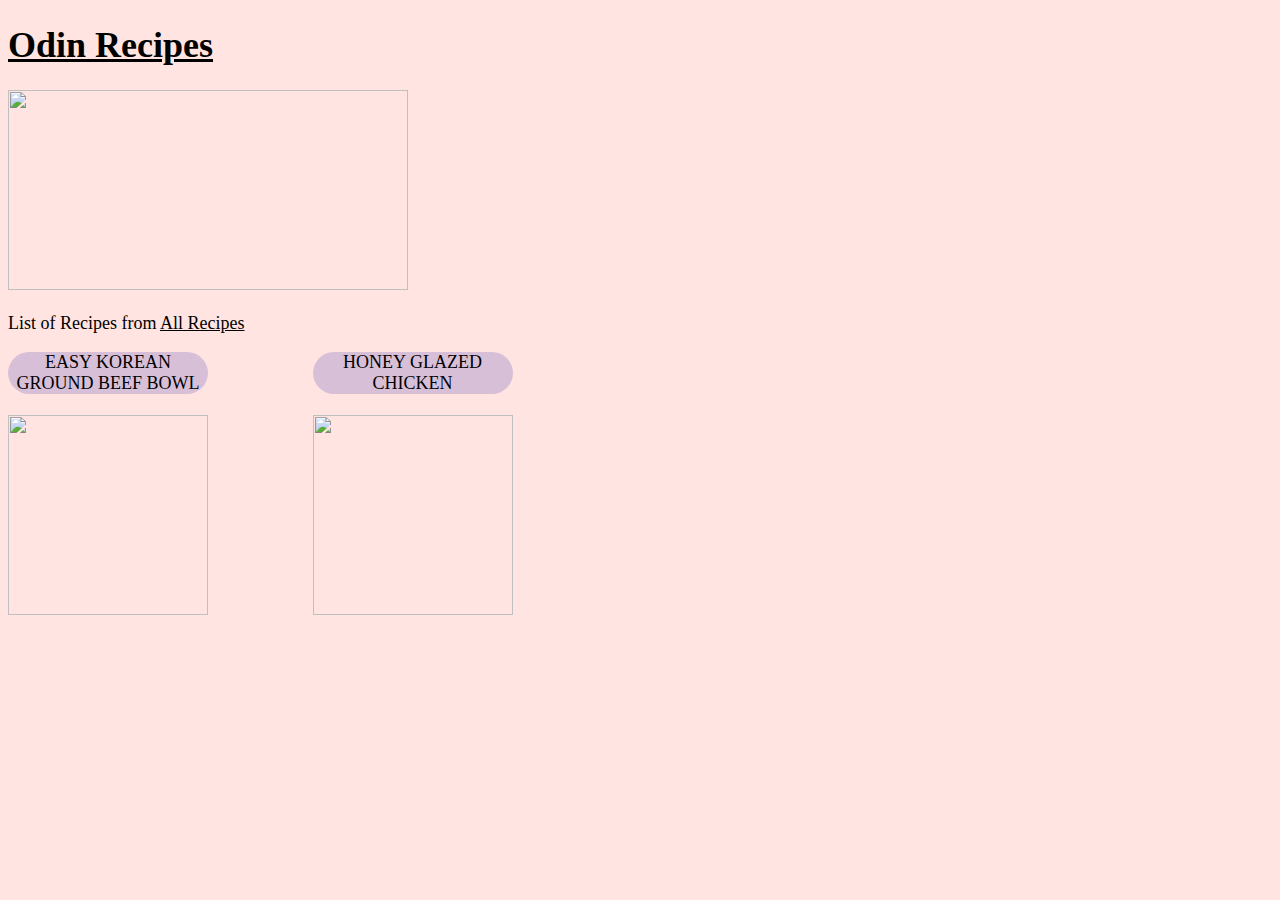
==== index.html @ 799b6a02 "added bit off css" ====
<!DOCTYPE html>
<html lang="en">
    <head>
        <meta charset="UTF-8">
        <meta http-equiv="X-UA-Compatible" content="IE=edge">
        <meta name="viewport" content="width=device-width, initial-scale=1.0">
        <title>Project : Recipe</title>
        <link rel="stylesheet" type="text/css" href="/css/styles.css" />
    </head>
    <body>
        <div class = "text">
            <h1 class = "title">Odin Recipes</h1>
            <img src="/images/allrecipies-LOGO.png" width="400" height="200">
            <p>List of Recipes from <a href = "https://www.allrecipes.com/" target = "_blank" >All Recipes</a></p>

            <div class="menu">

                <a href="./recipes/Korean-Beef-Bowl.html" >Easy Korean Ground Beef Bowl</a>
                <a href="./recipes/Honey-Glazed-Chicken.html" >Honey Glazed Chicken</a>

                <br><br>
                <img src = "./images/KoreanBeefBowl/Easy-Korean-Ground-Beef-Bowl.png" width = "200" height = "200" >
                <img src = "./images/HoneyGlazedChicken/Honey-Glazed-Chicken.png" width="200" height="200" > 

                <!-- <ul class = "menu">
                    <li>
                        <a href = "./recipes/Korean-Beef-Bowl.html">
                            Easy Korean Ground Beef Bowl
                        </a>
                    </li>
                    <br>
                    <img src = "./images/KoreanBeefBowl/Easy-Korean-Ground-Beef-Bowl.png" width = "200" height = "200">
                    
                    <br>
                    <li>
                        <a href="./recipes/Honey-Glazed-Chicken.html">
                            Honey Glazed Chicken
                        </a>
                    </li>
                    <br>
                    <img src = "./images/HoneyGlazedChicken/Honey-Glazed-Chicken.png" width="200" height="200"> 
                </ul> -->
            </div>
        </div>

    </body>
</html>
---- css/styles.css ----
*{
    background-color:mistyrose;
    text-align: left;
    color: black;
}

.title{
    font-family: 'Lucida Sans';
    text-decoration: underline;
}

.text{
    font-size:large;
    font-family: Georgia;
}

ul{
    list-style-type: square;
}

menu{
    display:flex;
}

.menu a{
    display: inline-block;
    margin-right: 100px;
    width: 200px;
    text-align: center;
    text-transform: uppercase;
    background-color:thistle;
    transition-duration: 0.4s;
    border-radius: 25px;
    text-decoration: none;
}


.menu a:hover{
    background-color: mistyrose; 
    color: black;
    text-decoration: underline;
}


.linkbutton{
    display: inline-block;
    margin-right: 100px;
    width: 200px;
    text-align: center;
    text-transform: uppercase;
    background-color:thistle;
    transition-duration: 0.4s;
    border-radius: 25px;
    text-decoration: none;
}

.linkbutton:hover{
    background-color: mistyrose; 
    color: yellowgreen;
    text-decoration: underline;
}


.menu img{
    max-width: auto;
    max-height: auto;
    margin-right: 100px;
}


button{
    outline-style:dashed;
    border-radius: 25px;
    transition-duration: 0.4s;
}

button:hover{
    background-color: #4CAF50; 
    color: white;
}
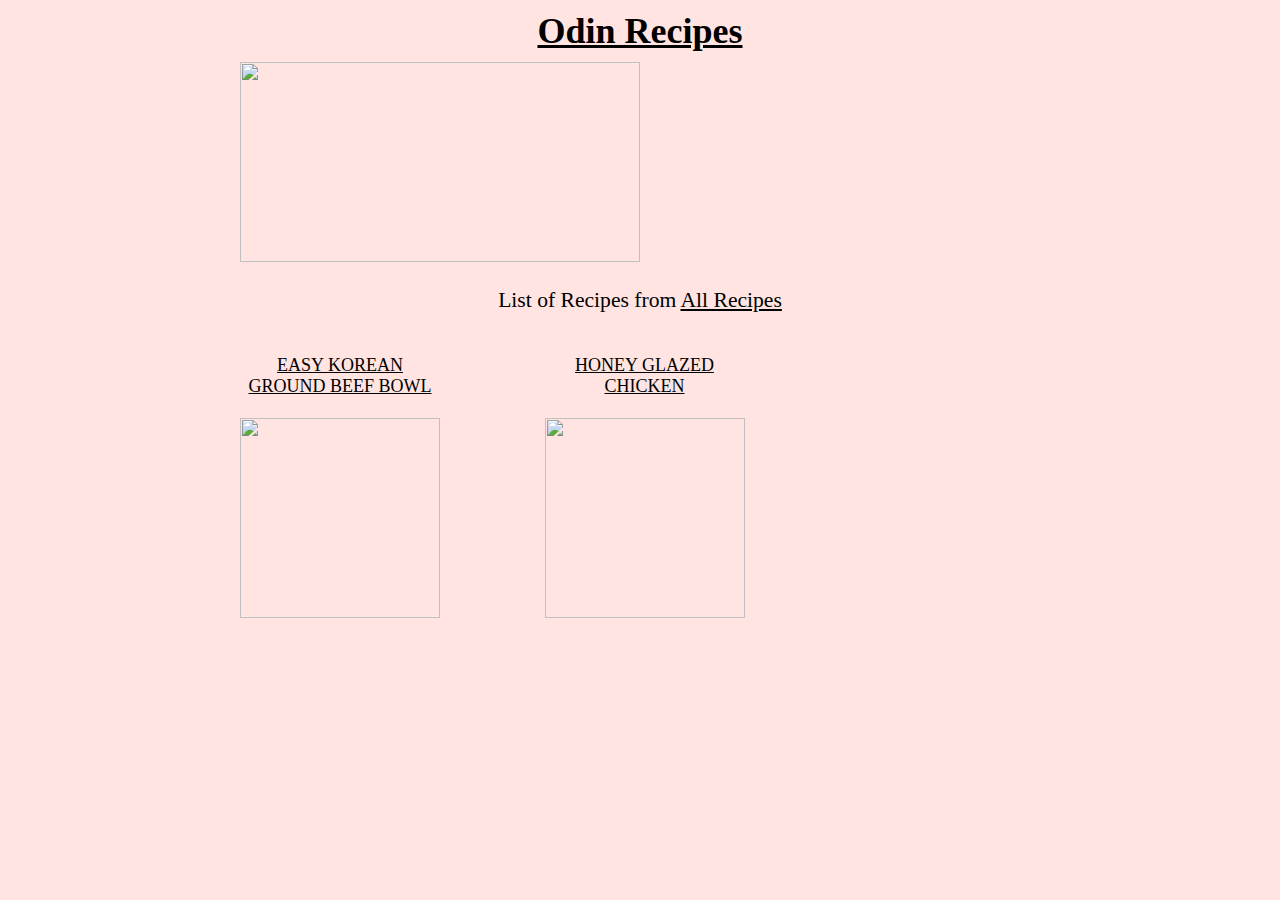
==== commit fe0bec35: "added some more style to the page and items using css" ====
--- a/index.html
+++ b/index.html
@@ -9,14 +9,19 @@
     </head>
     <body>
         <div class = "text">
-            <h1 class = "title">Odin Recipes</h1>
-            <img src="/images/allrecipies-LOGO.png" width="400" height="200">
-            <p>List of Recipes from <a href = "https://www.allrecipes.com/" target = "_blank" >All Recipes</a></p>
+            <div class = "header">
 
-            <div class="menu">
+                <h1 class = "title">Odin Recipes</h1>
+                <img src="/images/allrecipies-LOGO.png" width="400" height="200">
+                <br><br>
+                <p>List of Recipes from <a href = "https://www.allrecipes.com/" target = "_blank" >All Recipes</a></p>
+                <br><br>
+            </div>
 
-                <a href="./recipes/Korean-Beef-Bowl.html" >Easy Korean Ground Beef Bowl</a>
-                <a href="./recipes/Honey-Glazed-Chicken.html" >Honey Glazed Chicken</a>
+            <div class= "menu">
+
+                <a href="./recipes/Korean-Beef-Bowl.html" class="mainlinkbtn">Easy Korean Ground Beef Bowl</a>
+                <a href="./recipes/Honey-Glazed-Chicken.html" class="mainlinkbtn">Honey Glazed Chicken</a>
 
                 <br><br>
                 <img src = "./images/KoreanBeefBowl/Easy-Korean-Ground-Beef-Bowl.png" width = "200" height = "200" >
--- a/css/styles.css
+++ b/css/styles.css
@@ -1,20 +1,43 @@
-
 *{
     background-color:mistyrose;
     text-align: left;
     color: black;
+    /* outline: 3px solid red; */
+    max-width: 800px;
+    margin: auto;
 }
 
 .title{
     font-family: 'Lucida Sans';
     text-decoration: underline;
+    margin-top: 10px;
+    margin-bottom: 10px;
+    text-align: center;
+}
+
+.title h2{
+    font-family: 'Lucida Sans';
+    text-decoration: underline;
+    margin-top: 20px;
+    margin-bottom: 20px;
+    text-align: center;
 }
 
 .text{
     font-size:large;
     font-family: Georgia;
+    
 }
 
+.header video{
+    display: block;
+}
+
+.description{
+    font-size:large;
+    font-family: Georgia;
+    text-align: center;
+}
 ul{
     list-style-type: square;
 }
@@ -23,56 +46,81 @@
     display:flex;
 }
 
-.menu a{
+.linkbutton{
+    width: 200px;
+    text-align: center;
+    text-transform: uppercase;
+    transition-duration: 0.4s;
+    border-radius: 25px;
+    text-decoration: none;
+    text-decoration: underline;
+    display: block;
+    align-items:center;
+    margin-right: auto;
+}
+
+.linkbutton:hover{
+    color: black;
+    background-color:thistle;
+}
+
+.mainlinkbtn{
     display: inline-block;
     margin-right: 100px;
     width: 200px;
     text-align: center;
     text-transform: uppercase;
-    background-color:thistle;
     transition-duration: 0.4s;
     border-radius: 25px;
     text-decoration: none;
-}
-
-
-.menu a:hover{
-    background-color: mistyrose; 
-    color: black;
     text-decoration: underline;
 }
 
-
-.linkbutton{
-    display: inline-block;
-    margin-right: 100px;
-    width: 200px;
-    text-align: center;
-    text-transform: uppercase;
+.mainlinkbtn:hover{
+    color: black;
     background-color:thistle;
-    transition-duration: 0.4s;
-    border-radius: 25px;
-    text-decoration: none;
-}
-
-.linkbutton:hover{
-    background-color: mistyrose; 
-    color: yellowgreen;
-    text-decoration: underline;
 }
 
 
 .menu img{
-    max-width: auto;
+    display:inline-block;
+    max-width: 200px;
     max-height: auto;
     margin-right: 100px;
 }
 
+.header img{
+    
+    max-width: 500px;
+    margin: auto;
+}
+
+.header p,h1{
+    text-align: center;
+}
+
+.header p{
+    font-size: larger;
+}
+
+.footer p{
+    text-align: center;
+    text-decoration: none;
+}
+
+.footer a{
+    display: block;
+    align-items:center;
+    margin-right: auto;
+}
 
 button{
-    outline-style:dashed;
+    display: block;
+    text-align: center;
+    font-size: larger;
     border-radius: 25px;
     transition-duration: 0.4s;
+    outline: transparent;
 }
 
 button:hover{
@@ -80,4 +128,11 @@
     color: white;
 }
 
+ul, ol{
+    display: inline-block;
+    
+    list-style-position: outside;
+    padding-left: 25px;
+    margin-left: 150px;
+}
 
